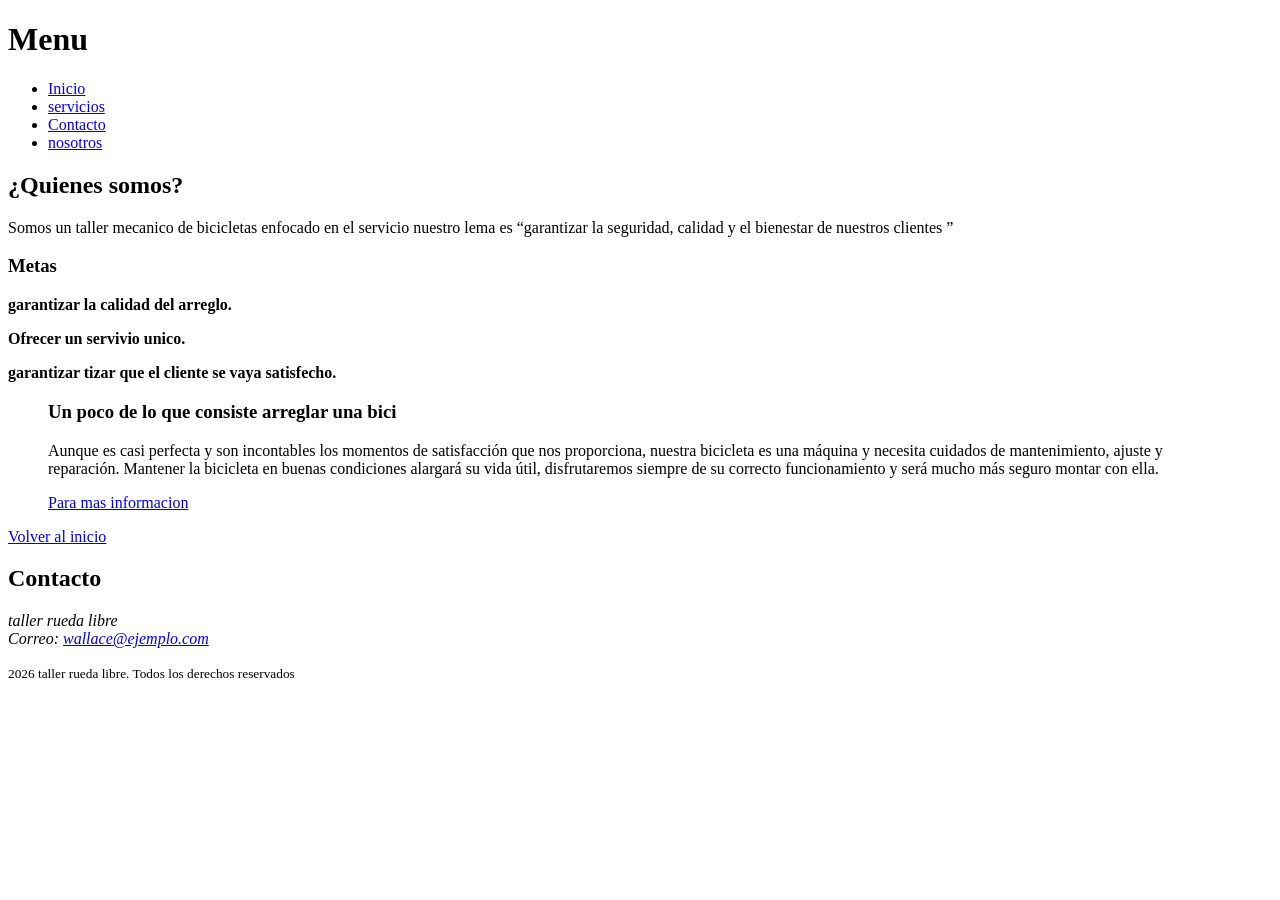
==== ac1-html/Index.html @ 4462a7d4 "Se agrega el index" ====
<!DOCTYPE html>
<html lang="es">
<head>
    <meta charset="UTF-8">
    <meta name="viewport" content="width=device-width, initial-scale=1.0">
    <meta name="author" content="Wallace Barboza">
    <meta name="description" content="historia de rueda libre">
    <meta name="keywords" content="html,actividad de comprobacion, W3C,">
    <link rel="icon" type="image/x-icon" href="recursos/llave-inglesa.png" />
    <title>index | Rueda libre</title>
</head>
<body>
    <!--Encabezado-->
    <header id="menu">
        <h1>Menu</h1>
        <ul>
            <li><a href="Index.html">Inicio</a></li>
            <li><a href="servicios.html">servicios</a></li>
            <li><a href="contacto.html">Contacto</a></li>
            <li><a href="nosotros.html">nosotros</a></li>
        </ul>
    </header>
    <!--Cuerpo de la pagina-->
    <main id="contenido">
        <h2>¿Quienes somos?</h2>
        <p>Somos un taller mecanico de bicicletas enfocado en el servicio nuestro lema es <q>garantizar la seguridad, calidad y el bienestar de nuestros clientes </q></p>

        <h3>Metas</h3>
        <p><strong>garantizar la calidad del arreglo.</strong></p>
        <p><strong>Ofrecer un servivio unico.</strong></p>
        <P><strong>garantizar tizar que el cliente se vaya satisfecho.</strong></P>

        <article id="pagina_externa">
            <blockquote>
            <h3>Un poco de lo que consiste arreglar una bici</h3>
            <P>Aunque es casi perfecta y son incontables los momentos de satisfacción que nos proporciona, nuestra bicicleta es una máquina y necesita cuidados de mantenimiento, ajuste y reparación. Mantener la bicicleta en buenas condiciones alargará su vida útil, disfrutaremos siempre de su correcto funcionamiento y será mucho más seguro montar con ella.</P>
            <a href="https://www.mammothbikes.com/blog/manual-arreglar-reparar-bicicleta/a-902">Para mas informacion</a>
        </blockquote>

        </article>
        <a href="Index.html">Volver al inicio</a>

        

    </main>

         <footer id="pie_de_pagina">
      <h2>Contacto</h2>
      <address>
        taller rueda libre<br />
        Correo: <a href="mailto:wallace@ejemplo.com">wallace@ejemplo.com</a>
      </address>
      <p>
        <small> 2026 taller rueda libre. Todos los derechos reservados</small>
      </p>
    </footer>
    
    
</body>
</html>
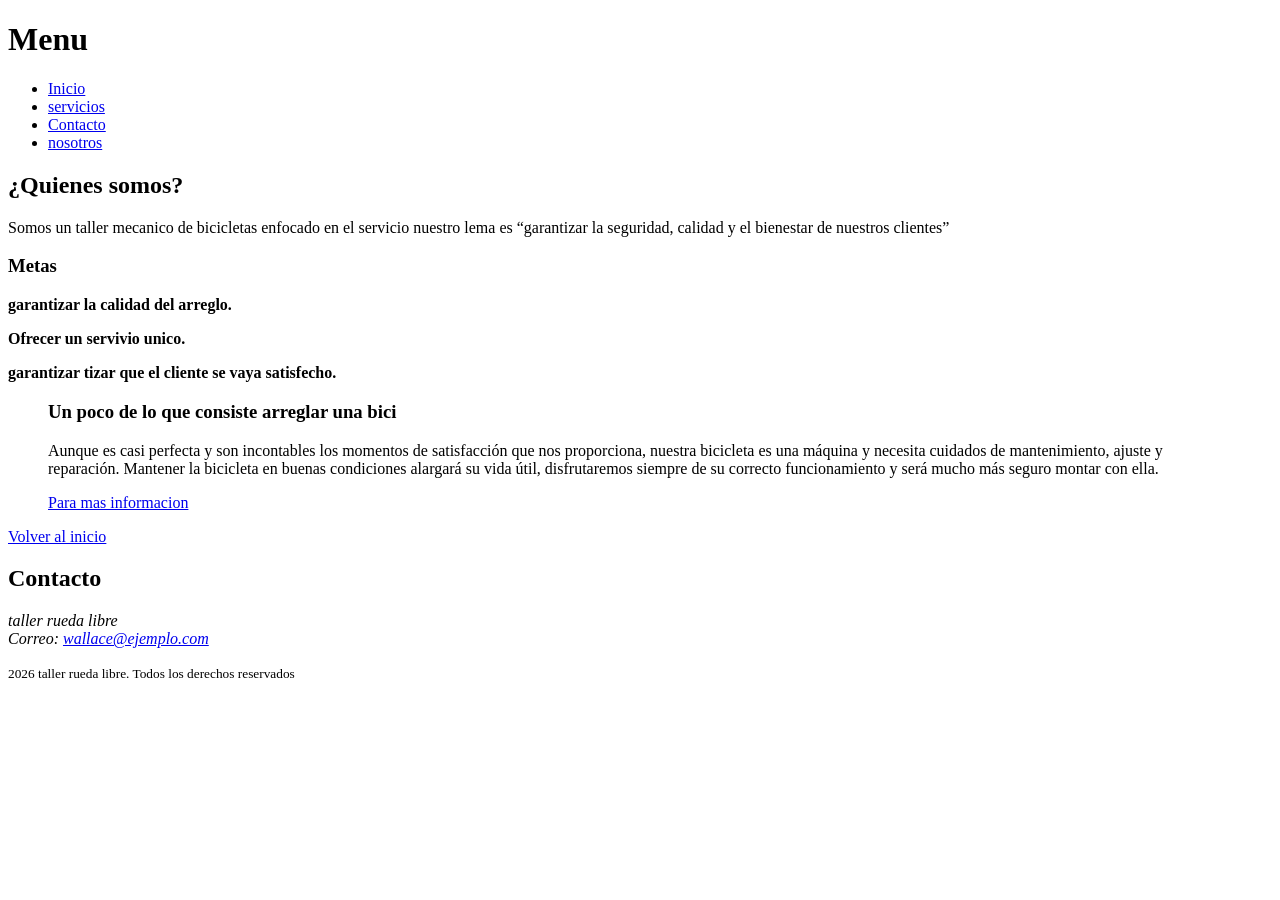
==== commit 5eba93dc: "Se añadio servicios" ====
--- a/ac1-html/Index.html
+++ b/ac1-html/Index.html
@@ -6,7 +6,7 @@
     <meta name="author" content="Wallace Barboza">
     <meta name="description" content="historia de rueda libre">
     <meta name="keywords" content="html,actividad de comprobacion, W3C,">
-    <link rel="icon" type="image/x-icon" href="recursos/llave-inglesa.png" />
+    <link rel="icon" href="recursos/llave-inglesa.png" type="image/x-icon"/>
     <title>index | Rueda libre</title>
 </head>
 <body>
@@ -23,7 +23,7 @@
     <!--Cuerpo de la pagina-->
     <main id="contenido">
         <h2>¿Quienes somos?</h2>
-        <p>Somos un taller mecanico de bicicletas enfocado en el servicio nuestro lema es <q>garantizar la seguridad, calidad y el bienestar de nuestros clientes </q></p>
+        <p>Somos un taller mecanico de bicicletas enfocado en el servicio nuestro lema es <q>garantizar la seguridad, calidad y el bienestar de nuestros clientes</q></p>
 
         <h3>Metas</h3>
         <p><strong>garantizar la calidad del arreglo.</strong></p>
@@ -47,7 +47,8 @@
          <footer id="pie_de_pagina">
       <h2>Contacto</h2>
       <address>
-        taller rueda libre<br />
+        taller rueda libre
+        <br>
         Correo: <a href="mailto:wallace@ejemplo.com">wallace@ejemplo.com</a>
       </address>
       <p>
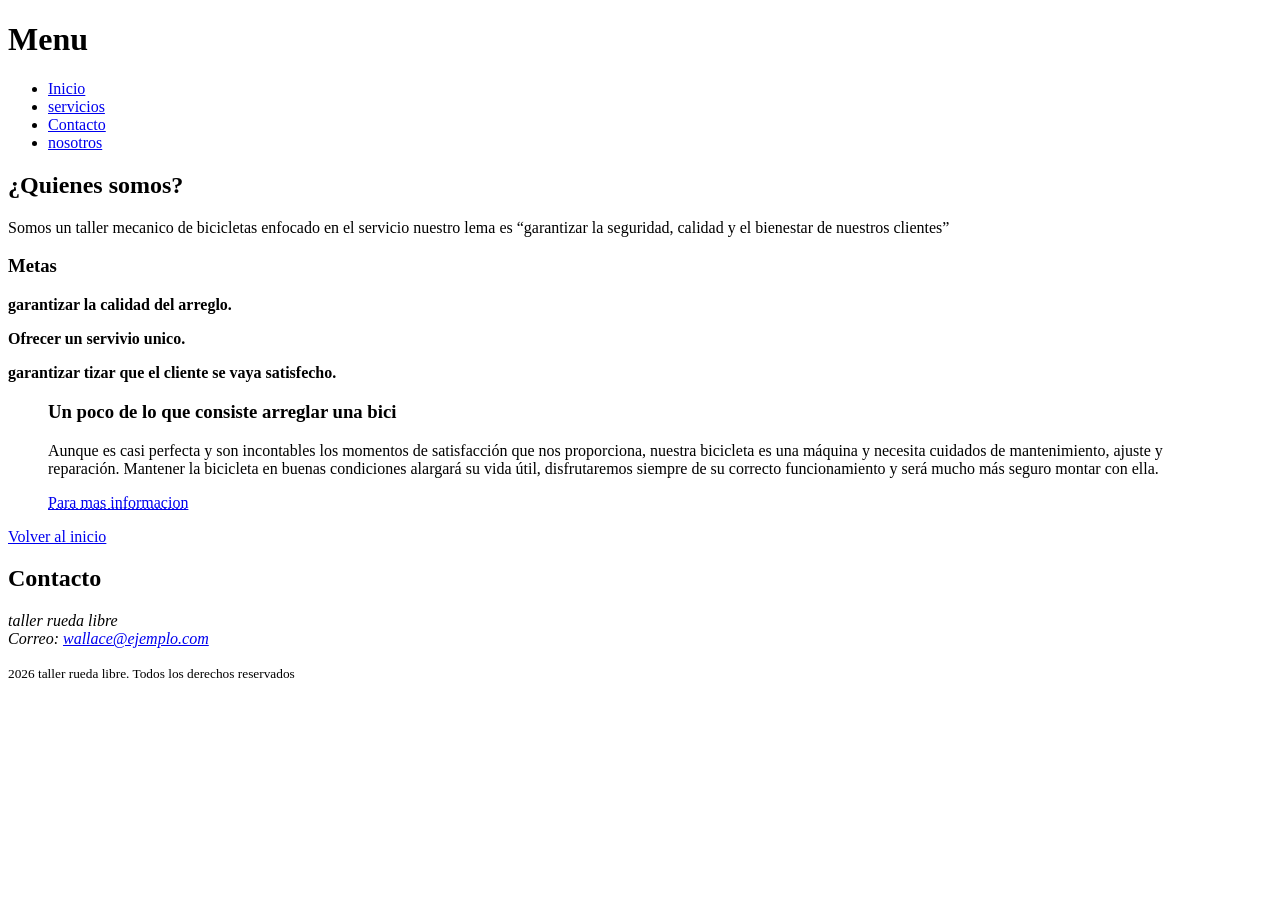
==== commit cc682183: "Se sube nosotros" ====
--- a/ac1-html/Index.html
+++ b/ac1-html/Index.html
@@ -32,9 +32,9 @@
 
         <article id="pagina_externa">
             <blockquote>
-            <h3>Un poco de lo que consiste arreglar una bici</h3>
-            <P>Aunque es casi perfecta y son incontables los momentos de satisfacción que nos proporciona, nuestra bicicleta es una máquina y necesita cuidados de mantenimiento, ajuste y reparación. Mantener la bicicleta en buenas condiciones alargará su vida útil, disfrutaremos siempre de su correcto funcionamiento y será mucho más seguro montar con ella.</P>
-            <a href="https://www.mammothbikes.com/blog/manual-arreglar-reparar-bicicleta/a-902">Para mas informacion</a>
+                <h3>Un poco de lo que consiste arreglar una bici</h3>
+                <P>Aunque es casi perfecta y son incontables los momentos de satisfacción que nos proporciona, nuestra bicicleta es una máquina y necesita cuidados de mantenimiento, ajuste y reparación. Mantener la bicicleta en buenas condiciones alargará su vida útil, disfrutaremos siempre de su correcto funcionamiento y será mucho más seguro montar con ella.</P>
+                <a href="https://www.mammothbikes.com/blog/manual-arreglar-reparar-bicicleta/a-902"><abbr title="Informacion de pagina externa">Para mas informacion</abbr></a>
         </blockquote>
 
         </article>
